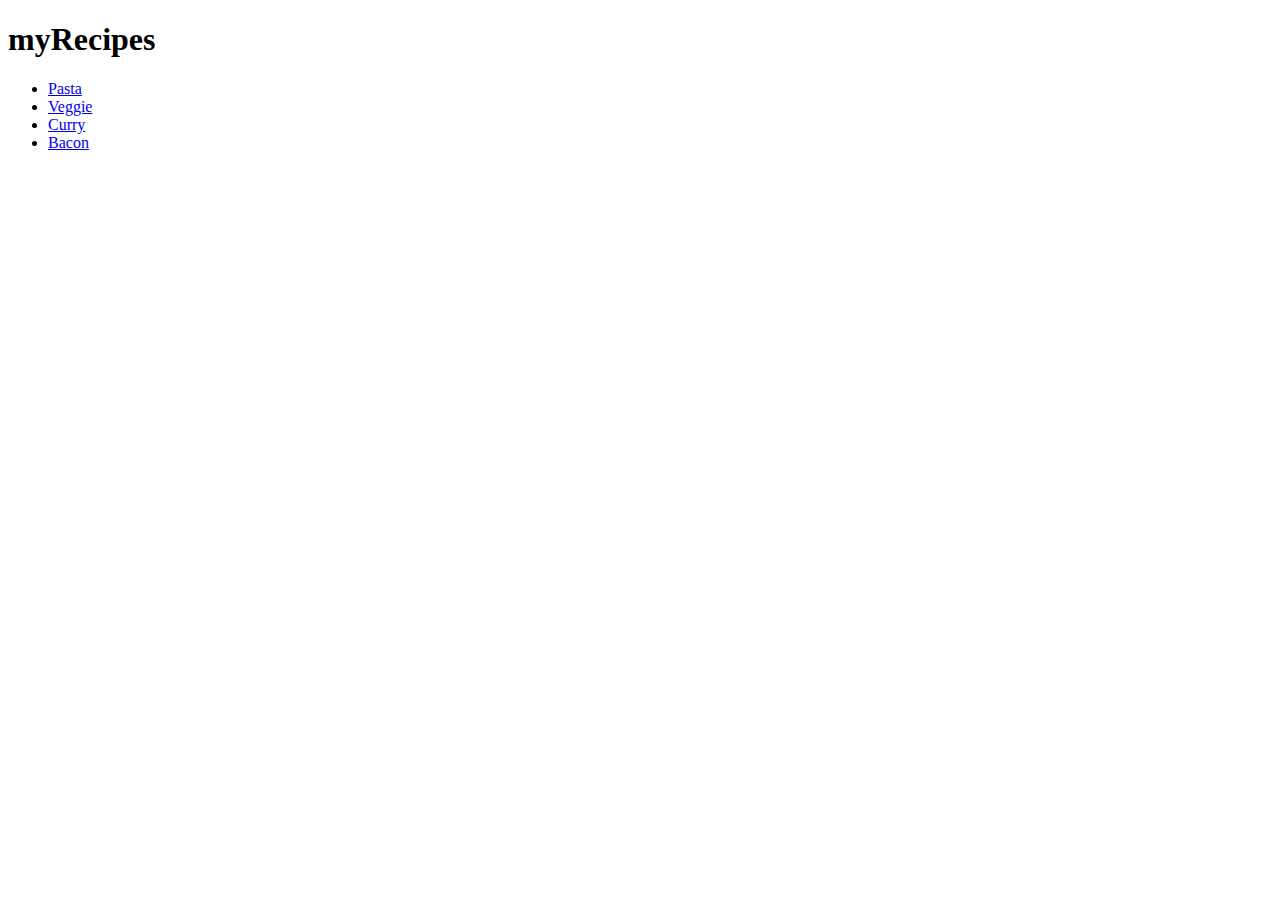
==== index.html @ fc534fa0 "Create recipe pages and headings in index" ====
<!DOCTYPE html>
<html lang="en">
<head>
    <meta charset="UTF-8">
    <meta http-equiv="X-UA-Compatible" content="IE=edge">
    <meta name="viewport" content="width=device-width, initial-scale=1.0">
    <link rel="stylesheet" href="style.CSS">
    
    <title>myRecipes</title>
</head>
<body>
    <h1>myRecipes</h1>
<ul>
    <li><a href="recipes/pasta.html">Pasta</a></li>     
    <li><a href="recipes/veggie.html">Veggie</a></li>    
    <li><a href="recipes/curry.html">Curry</a></li>    
    <li><a href="recipes/bacon.html">Bacon</a></li> 
</ul>
    

<script src="script.js"></script>
</body>
</html>
---- style.CSS ----
/* myRecipes */
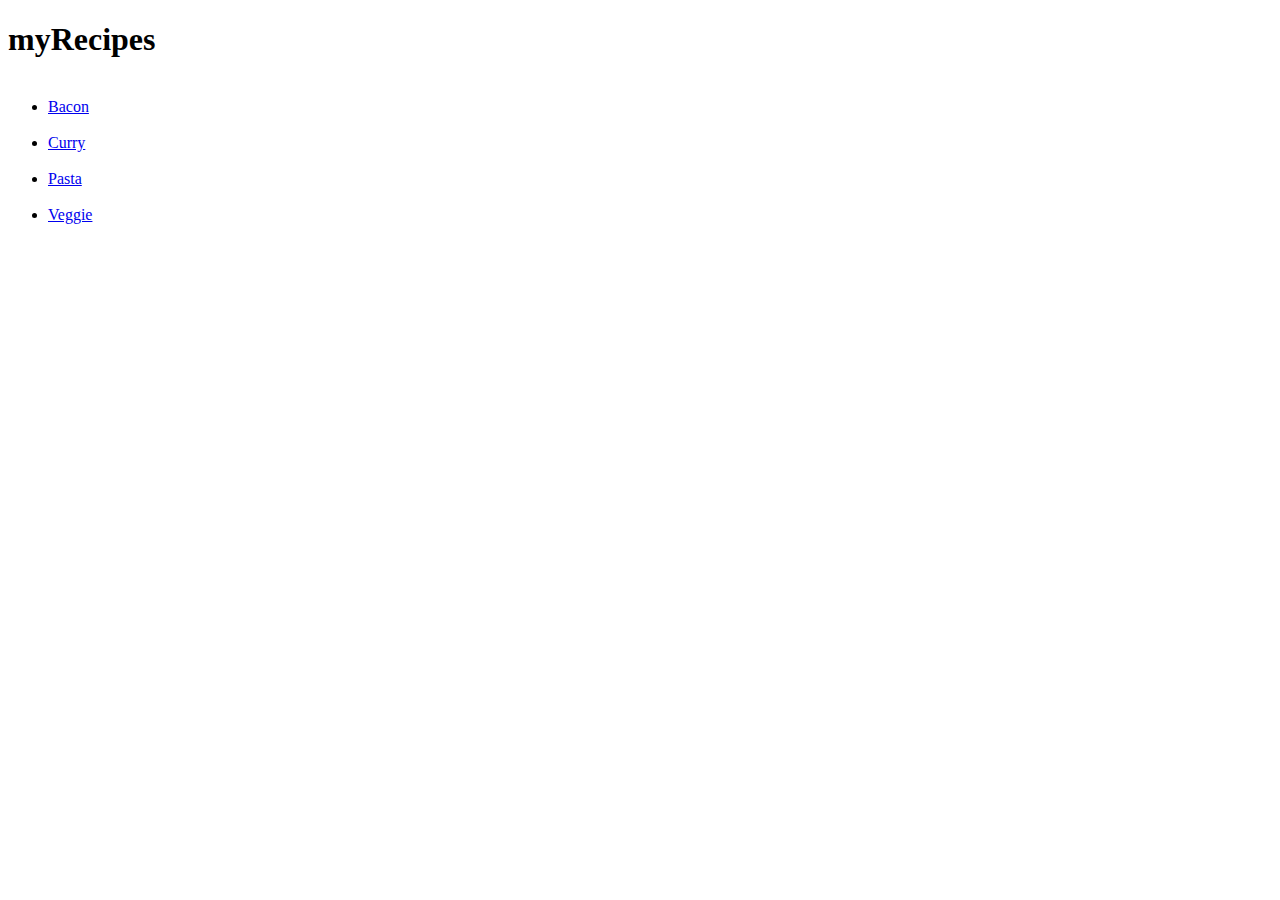
==== commit 792a491a: "Complete all recipes and CSS file" ====
--- a/index.html
+++ b/index.html
@@ -11,10 +11,10 @@
 <body>
     <h1>myRecipes</h1>
 <ul>
-    <li><a href="recipes/pasta.html">Pasta</a></li>     
-    <li><a href="recipes/veggie.html">Veggie</a></li>    
-    <li><a href="recipes/curry.html">Curry</a></li>    
-    <li><a href="recipes/bacon.html">Bacon</a></li> 
+    <br><li><a href="recipes/bacon.html">Bacon</a></li>
+    <br><li><a href="recipes/curry.html">Curry</a></li>
+    <br><li><a href="recipes/pasta.html">Pasta</a></li>     
+    <br><li><a href="recipes/veggie.html">Veggie</a></li>        
 </ul>
     
 
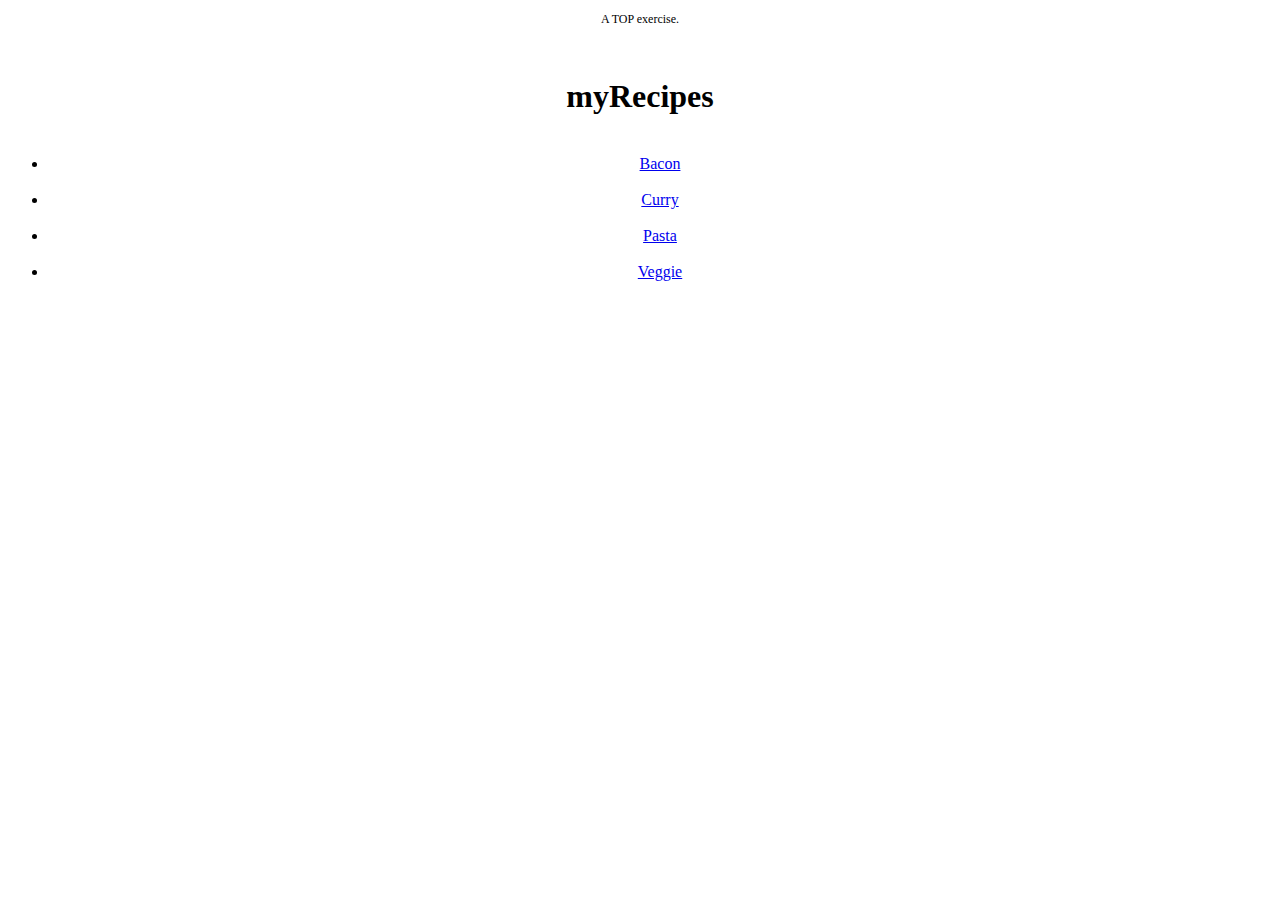
==== commit 21a11b48: "Add imgs and finishing touches to all recipes" ====
--- a/index.html
+++ b/index.html
@@ -4,12 +4,13 @@
     <meta charset="UTF-8">
     <meta http-equiv="X-UA-Compatible" content="IE=edge">
     <meta name="viewport" content="width=device-width, initial-scale=1.0">
-    <link rel="stylesheet" href="style.CSS">
+    <link rel="stylesheet" href="recipes/style.CSS">
     
     <title>myRecipes</title>
 </head>
 <body>
-    <h1>myRecipes</h1>
+    <p style="font-size:12px">A TOP exercise.</p>
+    <br><h1>myRecipes</h1>
 <ul>
     <br><li><a href="recipes/bacon.html">Bacon</a></li>
     <br><li><a href="recipes/curry.html">Curry</a></li>
--- a/recipes/style.CSS
+++ b/recipes/style.CSS
@@ -0,0 +1,20 @@
+/* myRecipes */
+h1{
+    text-align: center;
+}
+h4{
+    text-align: center;
+}
+p{
+    text-align: center;
+}
+li{
+    text-align: center;
+}
+img {
+    height: auto;
+    width: 400px;
+    display: block;
+    margin-left: auto;
+    margin-right: auto;
+  }